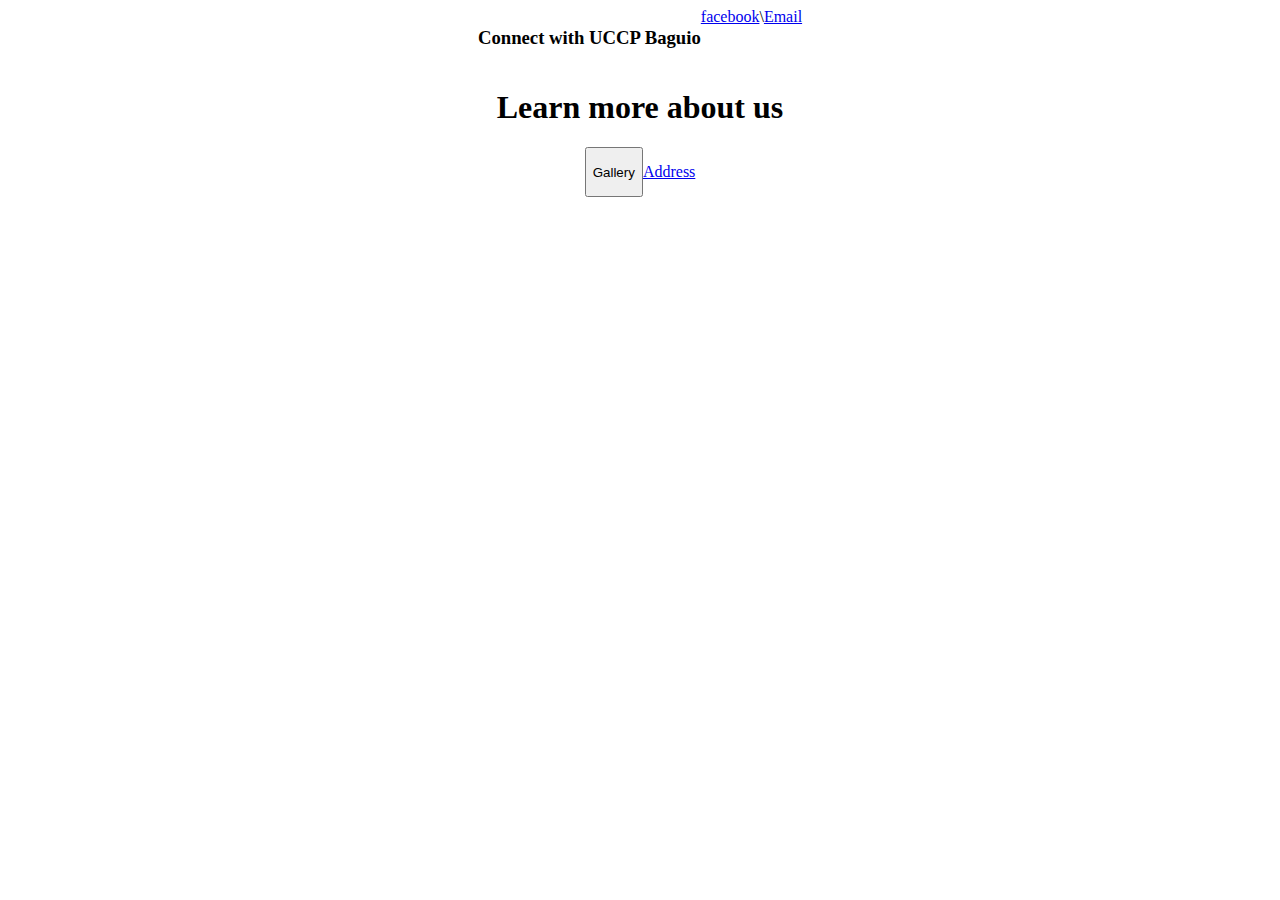
==== about.html @ 58a4a4b4 "modified" ====
<!DOCTYPE html>
<html lang="en">
<head>
  <meta charset="UTF-8">
  <meta name="viewport" content="width=device-width, initial-scale=1.0">
  <title>About Us</title>
  <link rel="stylesheet" href="about.css">
</head>
<body>
    <!--This is for social Links for connecting-->
    <div class="connect"> <!-- this is the parent div-->
        <h3>Connect with UCCP Baguio </h3>
        <a href="https://www.facebook.com/profile.php?id=100010281698121&sk=about">
          facebook
        </a>\
        <br>
        <a href = "https://www.google.com/search?q=uccpbaguio%40yahoo.com&rlz=1C1GCEJ_enPH1051PH1051&oq=uccpbaguio%40yahoo.com&aqs=chrome.0.69i59j69i64j69i58.292j0j9&sourceid=chrome&ie=UTF-8">
          Email
        </a>
    </div>
    <h1>Learn more about us</h1>
    <div class="Buttons"> <!-- this is the parent div-->
      <!--Consider making an a ref for directing pages-->
      <button class="Gallery">
        <p>Gallery</p>
      </button>
      <a href = "https://www.google.com/search?rlz=1C1GCEJ_enPH1051PH1051&tbs=lf:1,lf_ui:2&tbm=lcl&sxsrf=AB5stBhQ3c54KgXYFR8SxsrX40SBH6xfgg:1689394896975&q=Otek+St.+Westside+Burnham+Park,+2600&rflfq=1&num=10&rllag=16412085,120592794,162&rldimm=17513418179719637247&ved=2ahUKEwi5vuC17o-AAxV0yjgGHfVxCPAQu9QIegQIGhAL#rlfi=hd:;si:1220037773009534327,l,[base64];mv:[[16.4148547,120.59692020000001],[16.4082783,120.59153149999999]]">
        <p> Address</p>
      </a>
    </div>
</body>
</html>
---- about.css ----
h1{
  text-align: center;
}
.connect,
.Buttons {
  display: flex;
  justify-content: center;
}

.Buttons{
  background-color: white;
}
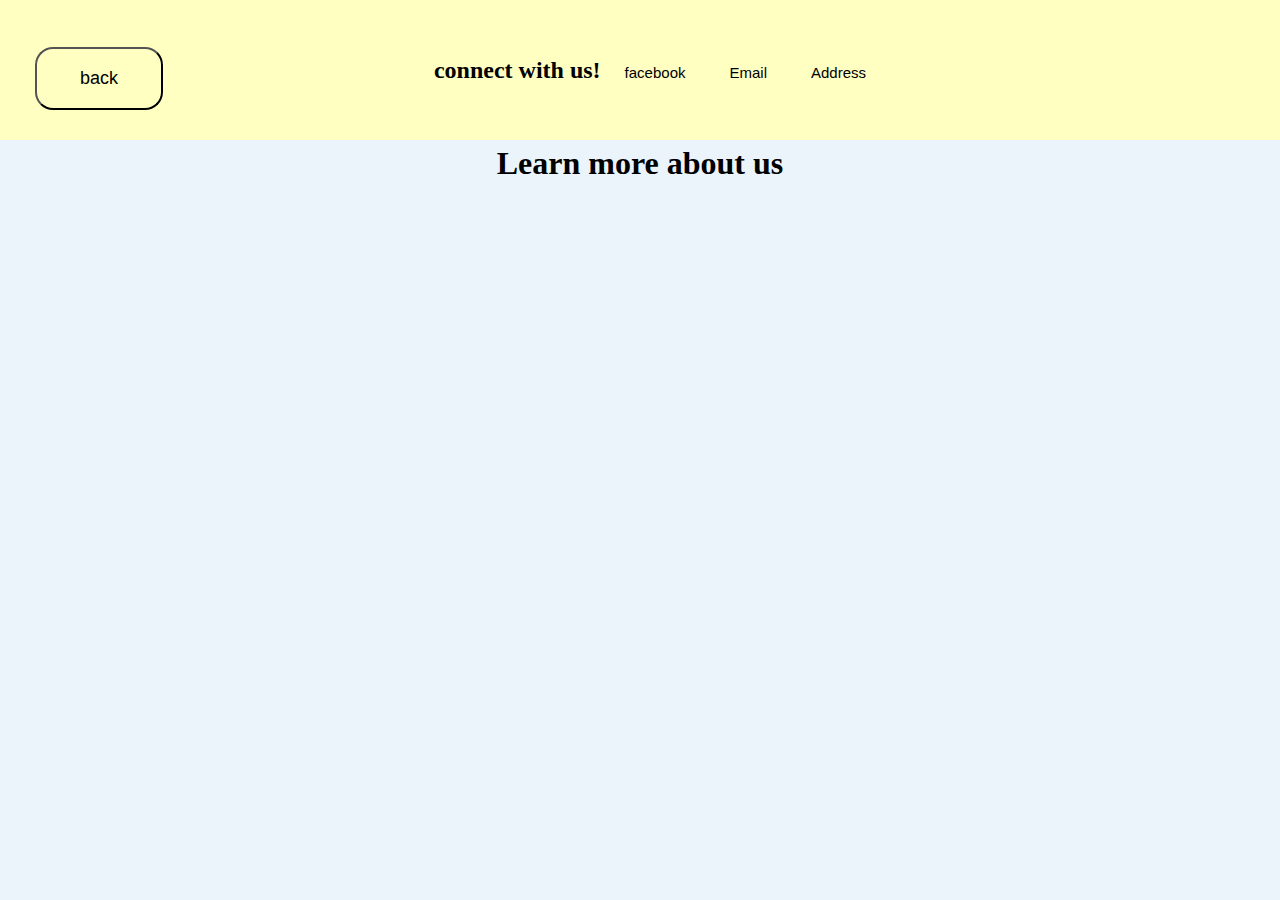
==== commit e1550949: "updates" ====
--- a/about.html
+++ b/about.html
@@ -5,28 +5,42 @@
   <meta name="viewport" content="width=device-width, initial-scale=1.0">
   <title>About Us</title>
   <link rel="stylesheet" href="about.css">
+  <!-- my favicon -->
+  <link rel="shortcut icon" type = "image/jpg" href = "img/logo.jpg">
+
 </head>
 <body>
     <!--This is for social Links for connecting-->
-    <div class="connect"> <!-- this is the parent div-->
-        <h3>Connect with UCCP Baguio </h3>
-        <a href="https://www.facebook.com/profile.php?id=100010281698121&sk=about">
+  <div class="links"> 
+    <ul>
+      <li>
+        <h2> connect with us! </h2>
+      </li>
+      <li>
+      <!--By setting target="_blank", you specify that the link should be opened in a new tab or window-->
+        <a href="https://www.facebook.com/profile.php?id=100010281698121&sk=about" target="_blank">
           facebook
-        </a>\
-        <br>
-        <a href = "https://www.google.com/search?q=uccpbaguio%40yahoo.com&rlz=1C1GCEJ_enPH1051PH1051&oq=uccpbaguio%40yahoo.com&aqs=chrome.0.69i59j69i64j69i58.292j0j9&sourceid=chrome&ie=UTF-8">
+        </a>
+      </li>
+      <li>
+        <a href = "https://www.google.com/search?q=uccpbaguio%40yahoo.com&rlz=1C1GCEJ_enPH1051PH1051&oq=uccpbaguio%40yahoo.com&aqs=chrome.0.69i59j69i64j69i58.292j0j9&sourceid=chrome&ie=UTF-8" target="_blank">
           Email
         </a>
-    </div>
-    <h1>Learn more about us</h1>
-    <div class="Buttons"> <!-- this is the parent div-->
-      <!--Consider making an a ref for directing pages-->
-      <button class="Gallery">
-        <p>Gallery</p>
-      </button>
-      <a href = "https://www.google.com/search?rlz=1C1GCEJ_enPH1051PH1051&tbs=lf:1,lf_ui:2&tbm=lcl&sxsrf=AB5stBhQ3c54KgXYFR8SxsrX40SBH6xfgg:1689394896975&q=Otek+St.+Westside+Burnham+Park,+2600&rflfq=1&num=10&rllag=16412085,120592794,162&rldimm=17513418179719637247&ved=2ahUKEwi5vuC17o-AAxV0yjgGHfVxCPAQu9QIegQIGhAL#rlfi=hd:;si:1220037773009534327,l,[base64];mv:[[16.4148547,120.59692020000001],[16.4082783,120.59153149999999]]">
-        <p> Address</p>
-      </a>
-    </div>
+      </li>
+      <li>
+        <a href = "https://www.google.com/search?rlz=1C1GCEJ_enPH1051PH1051&tbs=lf:1,lf_ui:2&tbm=lcl&sxsrf=AB5stBhQ3c54KgXYFR8SxsrX40SBH6xfgg:1689394896975&q=Otek+St.+Westside+Burnham+Park,+2600&rflfq=1&num=10&rllag=16412085,120592794,162&rldimm=17513418179719637247&ved=2ahUKEwi5vuC17o-AAxV0yjgGHfVxCPAQu9QIegQIGhAL#rlfi=hd:;si:1220037773009534327,l,[base64];mv:[[16.4148547,120.59692020000001],[16.4082783,120.59153149999999]]" target="_blank">
+          Address
+        </a>
+      </li>
+    </ul>
+  </div>
+  <h1>Learn more about us</h1>
+  </div>
+  <!--To Main Menu-->
+  <a href="home.html">
+    <button class="back">
+      <p>back</p>
+    </button>
+  </a>
 </body>
 </html>--- a/about.css
+++ b/about.css
@@ -1,12 +1,45 @@
+body{
+  background: #EBF4FA;
+  margin: 0;
+} 
+.links{
+  width: 100%;
+  height: 100%;
+}
+ul {
+  background-color: #FFFFC2;
+  margin: 0;
+  text-align: center;
+}
+ul li {
+  list-style: none;
+  display: inline-block;
+  line-height: 100px;
+}
+ul li  a {
+  padding: 0 20px;
+  text-decoration: none;  /*disablng the underline*/
+  font-size: 15px;
+  font-family: Arial, Helvetica, sans-serif;
+  color: black;
+  text-align: center;
+}
+ul li  a :hover{
+  cursor: pointer;
+  font-size: 20px;
+  transition: 1.2;
+}
 h1{
   text-align: center;
+  margin: 0;
+  padding-top: 5px;
 }
-.connect,
-.Buttons {
-  display: flex;
-  justify-content: center;
+.back{
+  font-size: large;
+  background-color: transparent;
+  border-radius: 18px;
+  position: absolute;
+  margin-top: -135px;
+  margin-left: 35px;
+  width: 10%;
 }
-
-.Buttons{
-  background-color: white;
-}
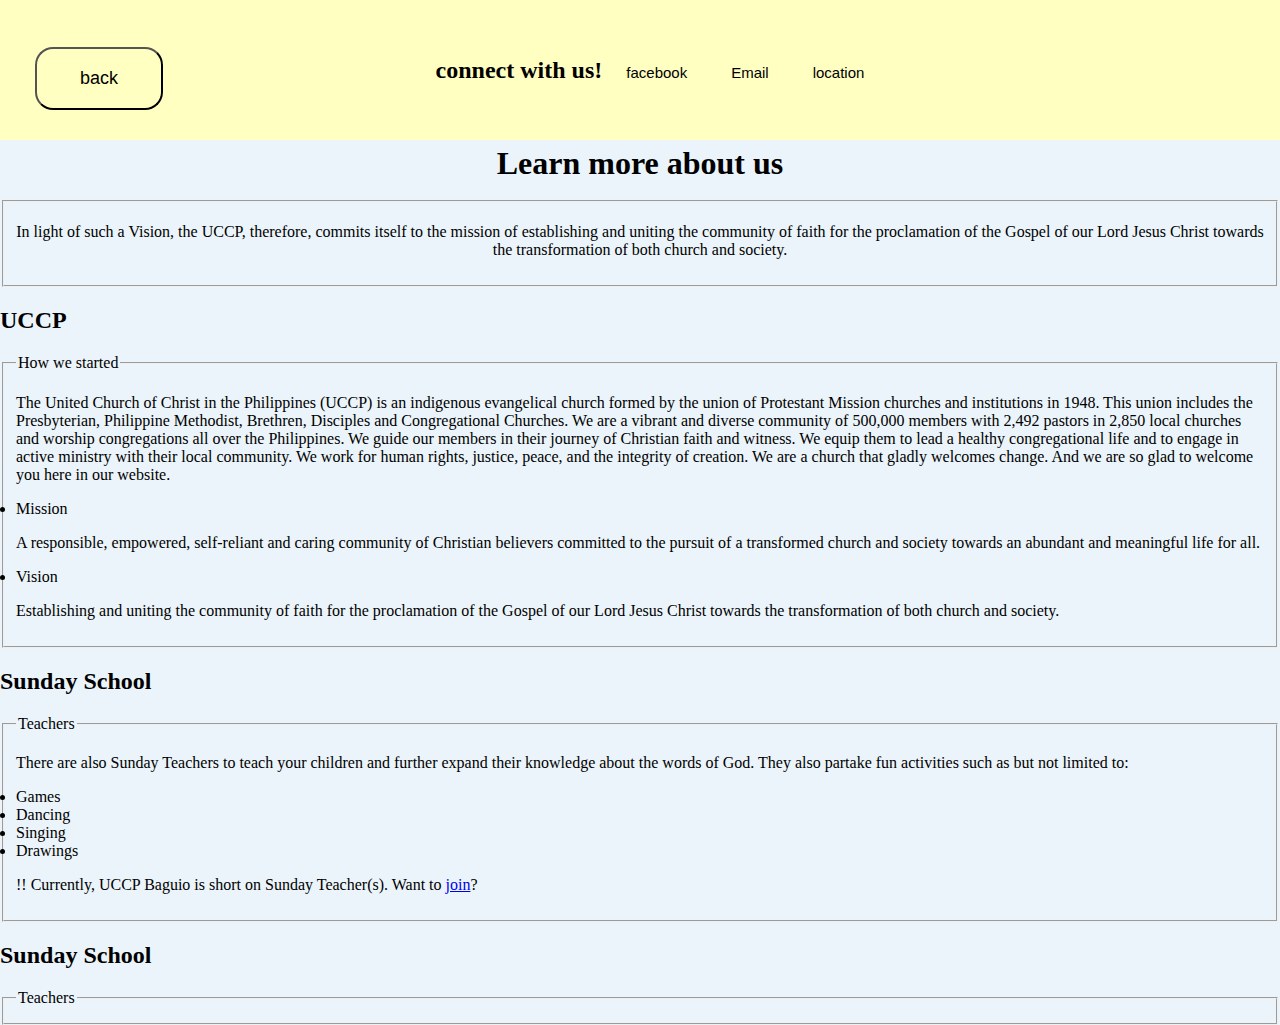
==== commit aa58cf9d: "added (pics, contents)" ====
--- a/about.html
+++ b/about.html
@@ -29,12 +29,12 @@
       </li>
       <li>
         <a href = "https://www.google.com/search?rlz=1C1GCEJ_enPH1051PH1051&tbs=lf:1,lf_ui:2&tbm=lcl&sxsrf=AB5stBhQ3c54KgXYFR8SxsrX40SBH6xfgg:1689394896975&q=Otek+St.+Westside+Burnham+Park,+2600&rflfq=1&num=10&rllag=16412085,120592794,162&rldimm=17513418179719637247&ved=2ahUKEwi5vuC17o-AAxV0yjgGHfVxCPAQu9QIegQIGhAL#rlfi=hd:;si:1220037773009534327,l,[base64];mv:[[16.4148547,120.59692020000001],[16.4082783,120.59153149999999]]" target="_blank">
-          Address
+          location
         </a>
       </li>
     </ul>
   </div>
-  <h1>Learn more about us</h1>
+  <h1> Learn more about us </h1>
   </div>
   <!--To Main Menu-->
   <a href="home.html">
@@ -42,5 +42,50 @@
       <p>back</p>
     </button>
   </a>
+  <br>
+  <fieldset style="text-align: center;">
+    <p>
+      In light of such a Vision, the UCCP, therefore, commits itself to the mission of establishing and uniting the community of 
+      faith for the proclamation of the Gospel of our Lord Jesus Christ towards the transformation of both church and society.
+    </p>
+  </fieldset>
+  <h2>UCCP</h2>
+  <fieldset >
+    <legend>How we started</legend>
+     <p>
+      The United Church of Christ in the Philippines (UCCP) is an indigenous evangelical church formed by the union of Protestant Mission churches and institutions in 1948. This union includes the Presbyterian, Philippine Methodist, Brethren, Disciples and Congregational Churches.
+
+      We are a vibrant and diverse community of 500,000 members with 2,492 pastors in 2,850 local churches and worship congregations all over the Philippines. We guide our members in their journey of Christian faith and witness. We equip them to lead a healthy congregational life and to engage in active ministry with their local community.
+      
+      We work for human rights, justice, peace, and the integrity of creation. We are a church that gladly welcomes change. And we are so glad to welcome you here in our website.
+     </p>
+     <li>Mission
+      <p>A responsible, empowered, self-reliant and caring community of Christian believers committed to the pursuit of a transformed church and society towards an abundant and meaningful life for all.</p>
+     </li>
+     <li>Vision
+      <p>
+        Establishing and uniting the community of faith for the proclamation of the Gospel of our Lord Jesus Christ towards the transformation of both church and society.
+      </p>
+     </li>
+  </fieldset>
+  <h2>Sunday School</h2>
+    <fieldset>
+      <legend>Teachers</legend>
+      <p>There are also Sunday Teachers to teach your children and further expand their knowledge about the words of God.
+        They also partake fun activities such as but not limited to:
+      </p>
+      <li>Games</li>
+      <li>Dancing</li>
+      <li>Singing</li>
+      <li>Drawings </li>
+
+      <p>!! Currently, UCCP Baguio is short on Sunday Teacher(s). Want to <a href = "join.html">join</a>?</p>
+    </fieldset>
+    <h2>Sunday School</h2>
+    <fieldset>
+      <legend>Teachers<legend>
+
+    </fieldset>
+
 </body>
 </html>--- a/about.css
+++ b/about.css
@@ -1,3 +1,7 @@
+html {
+  font-family: "CustomFont";
+  src: url("fonts/Quicksand/Quicksand-VariableFont_wght.ttf");
+}
 body{
   background: #EBF4FA;
   margin: 0;
